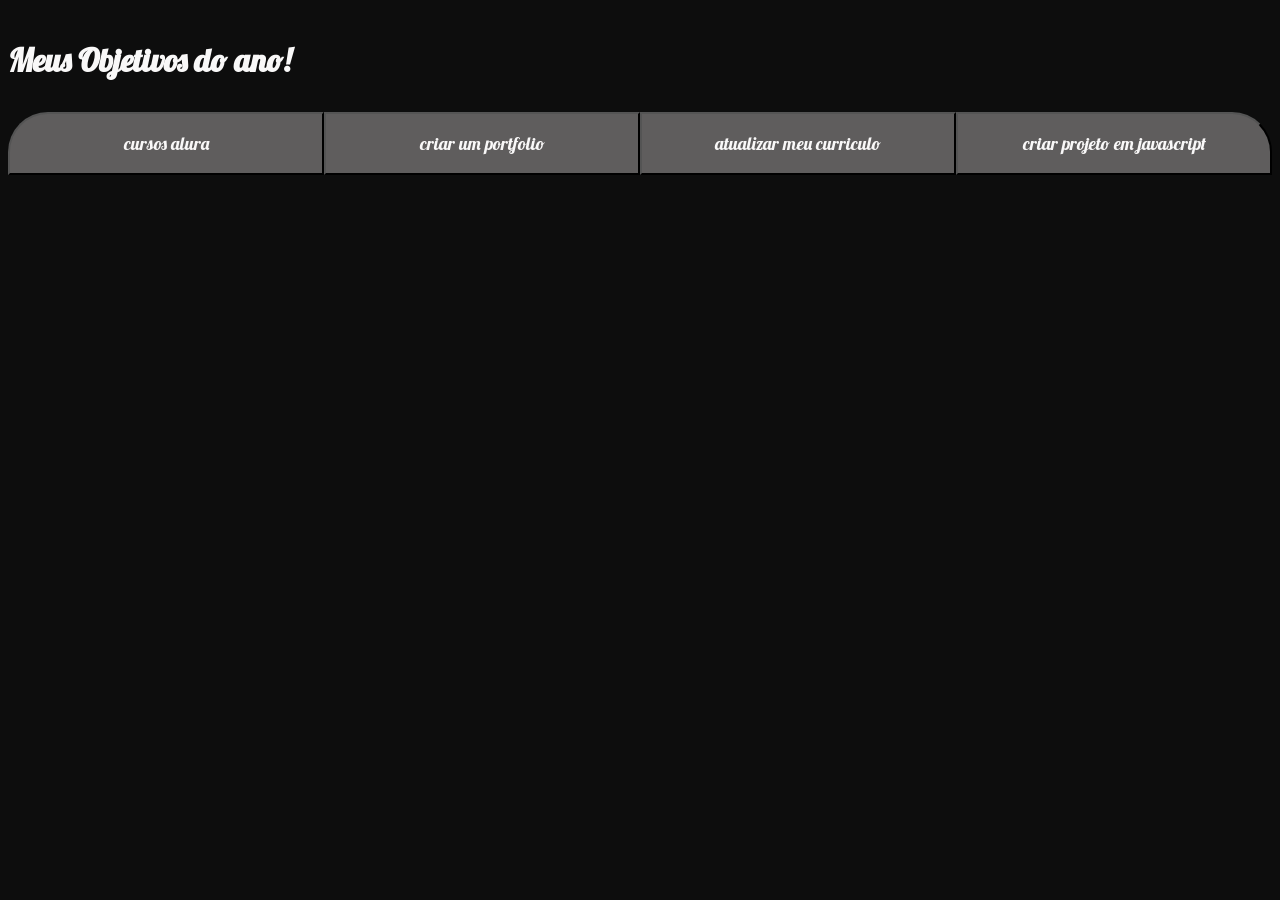
==== index.html @ b155d5fc "Add files via upload" ====
<!DOCTYPE html>
<html lang="en">
<head>
    <meta charset="UTF-8">
    <meta name="viewport" content="width=device-width, initial-scale=1.0">
    <title>Meus objetivos do ano</title>
    <link rel="stylesheet" href="style.css">
</head>
<body>
    <section class="conteudo-principal"></section>
    <h3 class="titulo-principal">Meus Objetivos do ano!</h3>
    <div class="botoes">
        <button class="botao">cursos alura</button>
        <button class="botao">criar um portfolio</button>
        <button class="botao">atualizar meu curriculo</button>
        <button class="botao">criar projeto em javascript</button>
</div>
<script src='main.js'></script>
</body>

</html>
---- style.css ----
@import url('https://fonts.googleapis.com/css2?family=Lobster&display=swap');

:root { 
  /*--cor-de-fundo: #297030;*/
    --cor-de-fundo: #0d0d0d;
    --verde: #e5e3ec;
    --branco: #f9f8f8;
    --botao-ativo: #e7f2f2;
    --botao-inativo: rgba(177, 174, 174, 0.5);
    --texto-fundo: rgba(248, 249, 251, 0.993);
}






body {

    background-color: var(--cor-de-fundo);
    color: var(--branco);
    font-family: 'Lobster' , sans-serif;
}

.conteudo-principal {
  display: flex;
  flex-direction: column;
  justify-content: center;
  align-items: center;
  max-width: 1200px;
  width: 100%;
  margin: 0 auto;
}

.botao {
 font-family: "Lobster", sans-serif;
 background-color: var(--botao-inativo);
 color: var(--branco);
 display: flex;
 justify-content: center;
 padding: 1em;
 font-size: 18px;
 align-items: center;
 width: 100%;
}
.titulo-principal {
text-align: left;
width:100%;
font-size: 32px;
}

.botoes {
  display: block;
}

@media screen and (min-width: 768px) {
  .botoes {
    display: flex;
  }
}

.botao:first-child {
   border-radius: 40px 0 0 0;
}

.botao:last-child {
      border-radius: 0 40px 0 0;
}

.botao.ativo {
background-color: var(--botao-ativo);
border-bottom: 10px solid var(--verde);
}
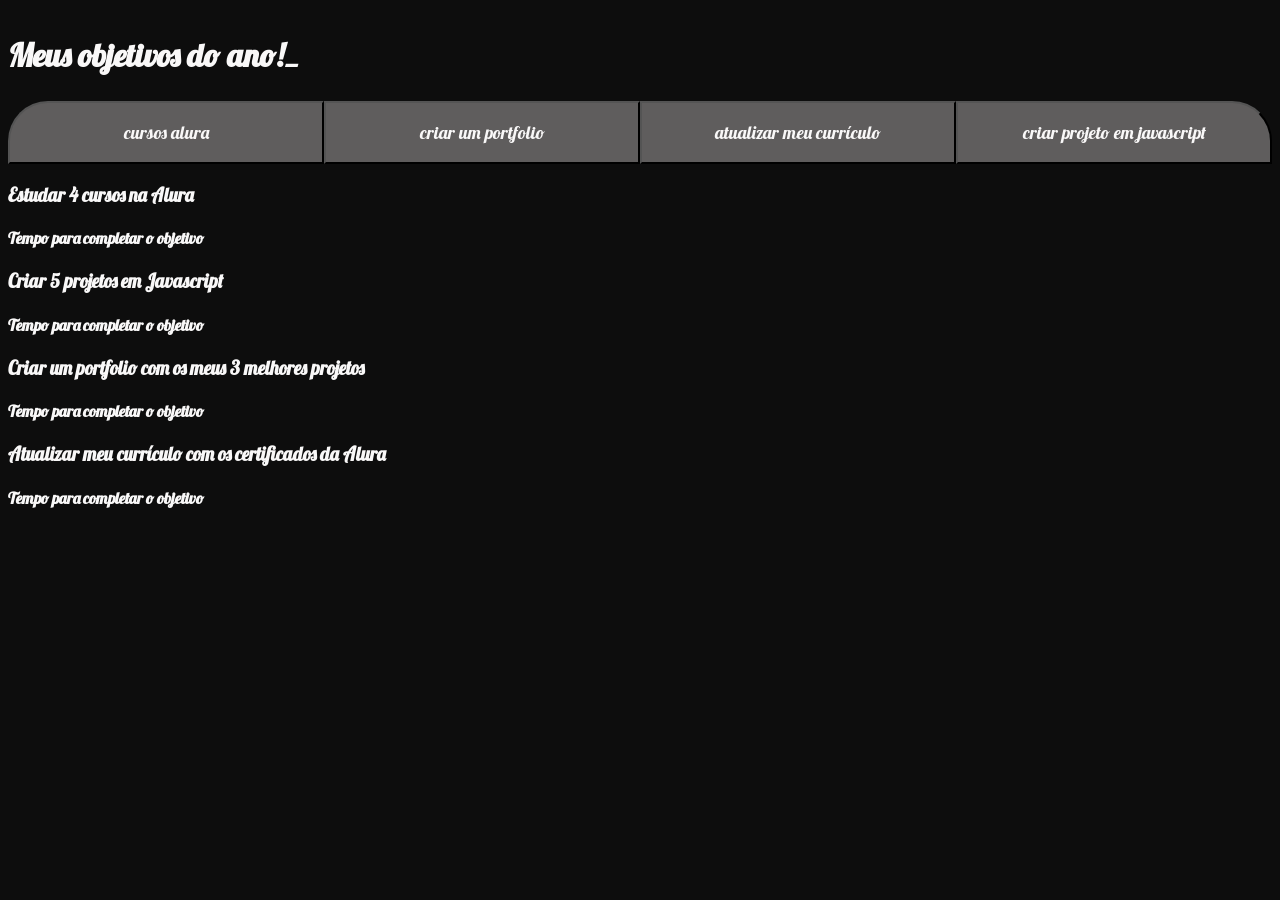
==== commit 1f0af1dc: "Add files via upload" ====
--- a/index.html
+++ b/index.html
@@ -3,19 +3,35 @@
 <head>
     <meta charset="UTF-8">
     <meta name="viewport" content="width=device-width, initial-scale=1.0">
-    <title>Meus objetivos do ano</title>
+    <title>Meus objetvos do ano</title>
     <link rel="stylesheet" href="style.css">
 </head>
 <body>
-    <section class="conteudo-principal"></section>
-    <h3 class="titulo-principal">Meus Objetivos do ano!</h3>
-    <div class="botoes">
-        <button class="botao">cursos alura</button>
-        <button class="botao">criar um portfolio</button>
-        <button class="botao">atualizar meu curriculo</button>
-        <button class="botao">criar projeto em javascript</button>
+<section class="conteudo-principal"></section>
+<h2 class="titulo-principal">Meus objetivos do ano!<span>_</span></h2>
+<div class="botoes">
+    <button class="botao">cursos alura</button>
+    <button class="botao">criar um portfolio</button> 
+    <button class="botao">atualizar meu currículo</button>
+    <button class="botao">criar projeto em javascript</button>
+</div>
+    <div class="abas-textos">
+        <div class="aba-conteudo ativo">
+            <h3 class="aba-conteudo-titulo-principal">Estudar 4 cursos na Alura</h3>
+            <h4 class="aba-conteudo-titulo-secundario">Tempo para completar o objetivo</h4>
+</div>
+        <div class="aba-conteudo ativo">
+             <h3 class="aba-conteudo-titulo-principal">Criar 5 projetos em Javascript</h3>
+             <h4 class="aba-conteudo-titulo-secundario">Tempo para completar o objetivo</h4>
+</div>
+                <div class="aba-conteudo ativo">
+                <h3 class="aba-conteudo-titulo-principal">Criar um portfolio com os meus 3 melhores projetos</h3>
+                <h4 class="aba-conteudo-titulo-secundario">Tempo para completar o objetivo</h4>
+</div>
+         <div class="aba-conteudo ativo">
+             <h3 class="aba-conteudo-titulo-principal">Atualizar meu currículo com os certificados da Alura</h3>
+             <h4 class="aba-conteudo-titulo-secundario">Tempo para completar o objetivo</h4>
 </div>
 <script src='main.js'></script>
 </body>
-
 </html>
--- a/style.css
+++ b/style.css
@@ -5,7 +5,7 @@
     --cor-de-fundo: #0d0d0d;
     --verde: #e5e3ec;
     --branco: #f9f8f8;
-    --botao-ativo: #e7f2f2;
+    --botao-ativo: #0e0ef9;
     --botao-inativo: rgba(177, 174, 174, 0.5);
     --texto-fundo: rgba(248, 249, 251, 0.993);
 }
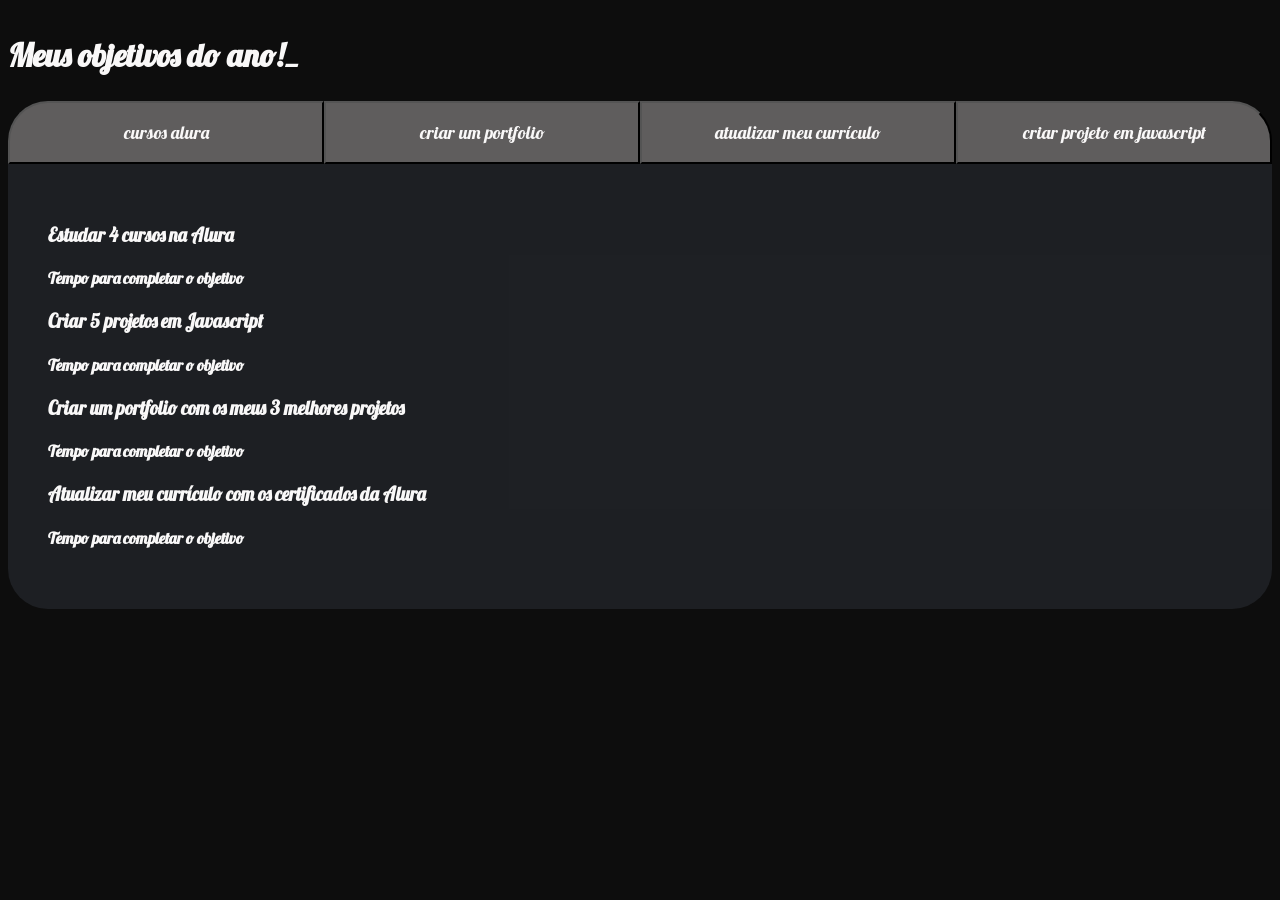
==== commit 911bbec8: "Add files via upload" ====
--- a/index.html
+++ b/index.html
@@ -9,28 +9,31 @@
 <body>
 <section class="conteudo-principal"></section>
 <h2 class="titulo-principal">Meus objetivos do ano!<span>_</span></h2>
-<div class="botoes">
-    <button class="botao">cursos alura</button>
-    <button class="botao">criar um portfolio</button> 
-    <button class="botao">atualizar meu currículo</button>
-    <button class="botao">criar projeto em javascript</button>
-</div>
-    <div class="abas-textos">
-        <div class="aba-conteudo ativo">
-            <h3 class="aba-conteudo-titulo-principal">Estudar 4 cursos na Alura</h3>
-            <h4 class="aba-conteudo-titulo-secundario">Tempo para completar o objetivo</h4>
-</div>
-        <div class="aba-conteudo ativo">
-             <h3 class="aba-conteudo-titulo-principal">Criar 5 projetos em Javascript</h3>
-             <h4 class="aba-conteudo-titulo-secundario">Tempo para completar o objetivo</h4>
-</div>
-                <div class="aba-conteudo ativo">
+<div class="conteudo">
+    <div class="botoes">
+        <button class="botao">cursos alura</button>
+        <button class="botao">criar um portfolio</button> 
+        <button class="botao">atualizar meu currículo</button>
+        <button class="botao">criar projeto em javascript</button>
+    </div>
+        <div class="abas-textos">
+            <div class="aba-conteudo">
+                <h3 class="aba-conteudo-titulo-principal">Estudar 4 cursos na Alura</h3>
+                <h4 class="aba-conteudo-titulo-secundario">Tempo para completar o objetivo</h4>
+            </div>
+            <div class="aba-conteudo">
+                <h3 class="aba-conteudo-titulo-principal">Criar 5 projetos em Javascript</h3>
+                <h4 class="aba-conteudo-titulo-secundario">Tempo para completar o objetivo</h4>
+            </div>
+            <div class="aba-conteudo">
                 <h3 class="aba-conteudo-titulo-principal">Criar um portfolio com os meus 3 melhores projetos</h3>
                 <h4 class="aba-conteudo-titulo-secundario">Tempo para completar o objetivo</h4>
-</div>
-         <div class="aba-conteudo ativo">
-             <h3 class="aba-conteudo-titulo-principal">Atualizar meu currículo com os certificados da Alura</h3>
-             <h4 class="aba-conteudo-titulo-secundario">Tempo para completar o objetivo</h4>
+            </div>
+            <div class="aba-conteudo">
+                <h3 class="aba-conteudo-titulo-principal">Atualizar meu currículo com os certificados da Alura</h3>
+                <h4 class="aba-conteudo-titulo-secundario">Tempo para completar o objetivo</h4>
+            </div>
+        </div>
 </div>
 <script src='main.js'></script>
 </body>
--- a/style.css
+++ b/style.css
@@ -5,18 +5,13 @@
     --cor-de-fundo: #0d0d0d;
     --verde: #e5e3ec;
     --branco: #f9f8f8;
-    --botao-ativo: #0e0ef9;
+    --botao-ativo: #0505ef;
     --botao-inativo: rgba(177, 174, 174, 0.5);
-    --texto-fundo: rgba(248, 249, 251, 0.993);
+    --texto-fundo: rgba(30, 32, 36, 0.993);
 }
 
 
-
-
-
-
 body {
-
     background-color: var(--cor-de-fundo);
     color: var(--branco);
     font-family: 'Lobster' , sans-serif;
@@ -72,16 +67,16 @@
 border-bottom: 10px solid var(--verde);
 }
 
+.abas-textos {
+  background-color: var(--texto-fundo);
+  padding: 40px;
+  border-radius: 0 0 40px 40px;
+}
 
+.aba-conteudo.ativo {
+  display: block;
+}
 
-
-
-
-
-
-
-
-
-
-
-
+.aba-conteudo {
+  display: nome;
+}
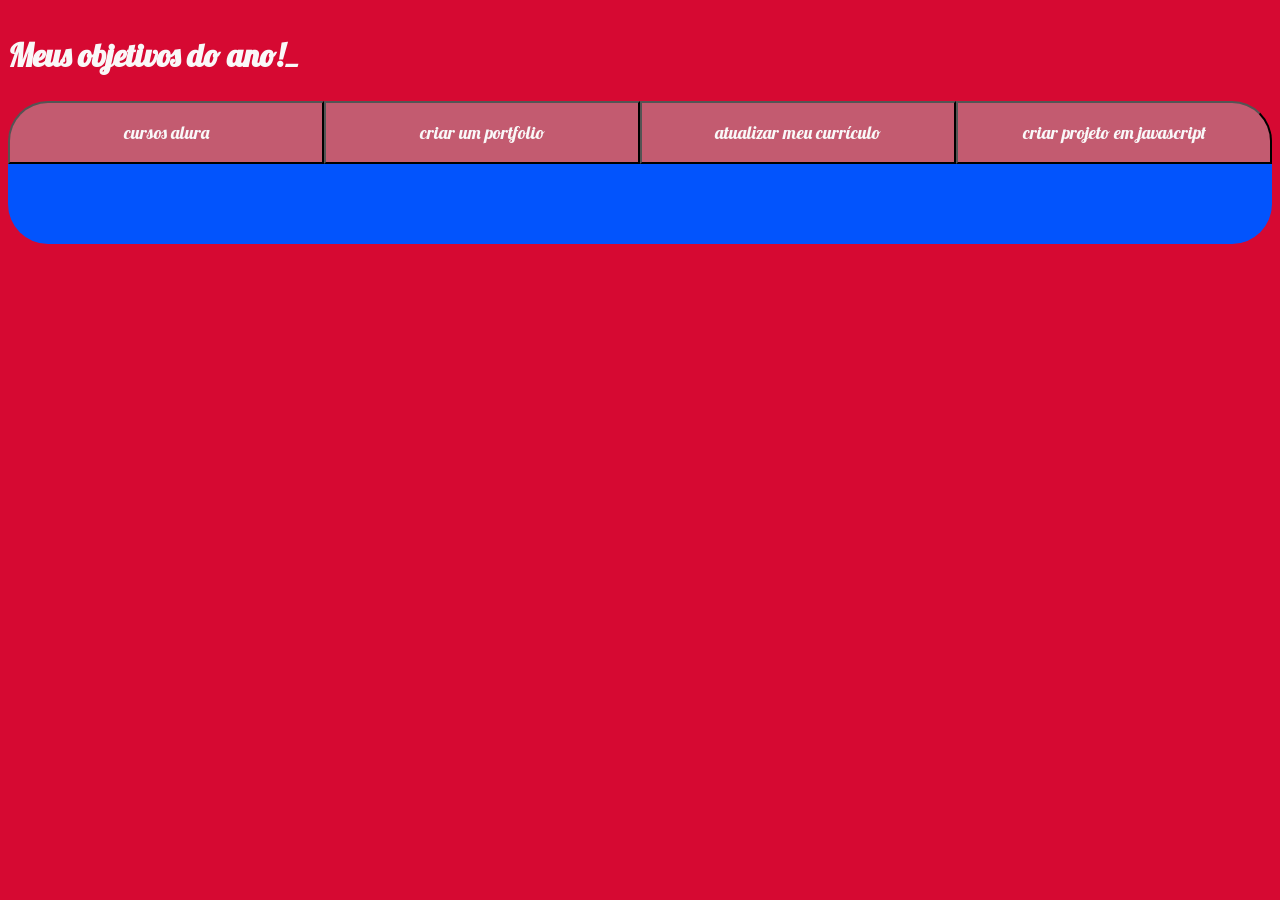
==== commit 14a83f65: "Add files via upload" ====
--- a/index.html
+++ b/index.html
@@ -20,18 +20,22 @@
             <div class="aba-conteudo">
                 <h3 class="aba-conteudo-titulo-principal">Estudar 4 cursos na Alura</h3>
                 <h4 class="aba-conteudo-titulo-secundario">Tempo para completar o objetivo</h4>
+                <div class="contador"></div>
             </div>
             <div class="aba-conteudo">
                 <h3 class="aba-conteudo-titulo-principal">Criar 5 projetos em Javascript</h3>
                 <h4 class="aba-conteudo-titulo-secundario">Tempo para completar o objetivo</h4>
+                <div class="contador"></div>
             </div>
             <div class="aba-conteudo">
                 <h3 class="aba-conteudo-titulo-principal">Criar um portfolio com os meus 3 melhores projetos</h3>
                 <h4 class="aba-conteudo-titulo-secundario">Tempo para completar o objetivo</h4>
+                <div class="contador"></div>
             </div>
             <div class="aba-conteudo">
                 <h3 class="aba-conteudo-titulo-principal">Atualizar meu currículo com os certificados da Alura</h3>
                 <h4 class="aba-conteudo-titulo-secundario">Tempo para completar o objetivo</h4>
+            <div class="contador"></div>
             </div>
         </div>
 </div>
--- a/style.css
+++ b/style.css
@@ -2,12 +2,12 @@
 
 :root { 
   /*--cor-de-fundo: #297030;*/
-    --cor-de-fundo: #0d0d0d;
+    --cor-de-fundo: #d60932;
     --verde: #e5e3ec;
     --branco: #f9f8f8;
-    --botao-ativo: #0505ef;
+    --botao-ativo: #1fdff5;
     --botao-inativo: rgba(177, 174, 174, 0.5);
-    --texto-fundo: rgba(30, 32, 36, 0.993);
+    --texto-fundo: rgba(0, 85, 255, 0.993);
 }
 
 
@@ -78,5 +78,5 @@
 }
 
 .aba-conteudo {
-  display: nome;
+  display: none;
 }
